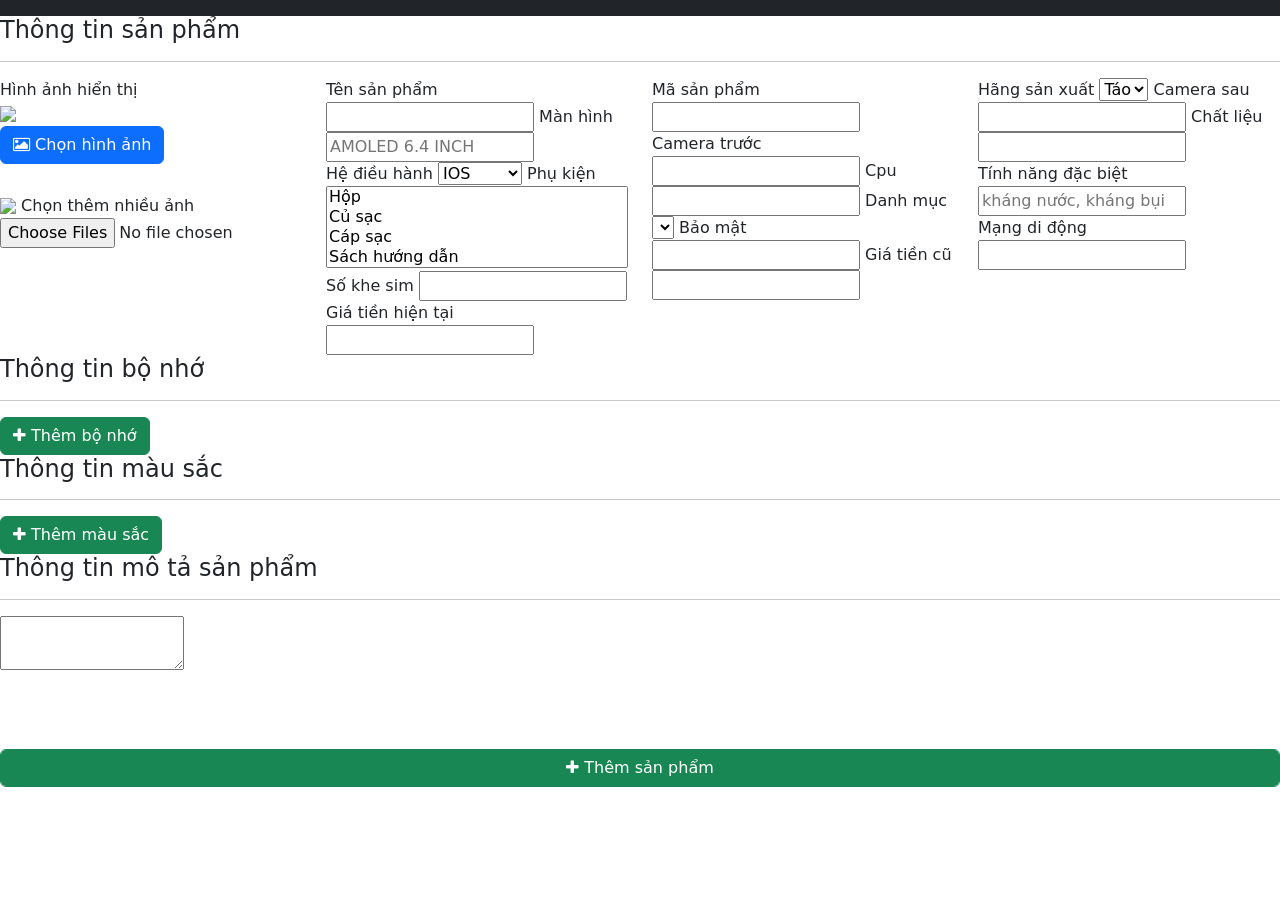
==== phonestore/src/main/webapp/views/admin/addproduct.html @ a9ff1b9f "." ====
<!DOCTYPE html>
<html lang="en">

<head>
    <meta charset="utf-8" />
    <meta name="viewport" content="width=device-width, initial-scale=1, shrink-to-fit=no" />
    <link href="css/styles.css" rel="stylesheet" />
    <script src="https://cdnjs.cloudflare.com/ajax/libs/font-awesome/5.15.3/js/all.min.js" crossorigin="anonymous"></script>
    <link rel="stylesheet" href="https://cdnjs.cloudflare.com/ajax/libs/font-awesome/5.15.4/css/all.min.css" />
    <link rel="stylesheet" href="https://cdnjs.cloudflare.com/ajax/libs/font-awesome/4.7.0/css/font-awesome.css" integrity="sha512-5A8nwdMOWrSz20fDsjczgUidUBR8liPYU+WymTZP1lmY9G6Oc7HlZv156XqnsgNUzTyMefFTcsFH/tnJE/+xBg==" crossorigin="anonymous" referrerpolicy="no-referrer"
    />
    <link rel="stylesheet" href="https://cdnjs.cloudflare.com/ajax/libs/font-awesome/4.7.0/css/font-awesome.min.css" integrity="sha512-SfTiTlX6kk+qitfevl/7LibUOeJWlt9rbyDn92a1DqWOw9vWG2MFoays0sgObmWazO5BQPiFucnnEAjpAB+/Sw==" crossorigin="anonymous" referrerpolicy="no-referrer"
    />
    <script src="https://cdn.jsdelivr.net/npm/bootstrap@5.1.0/dist/js/bootstrap.bundle.min.js" crossorigin="anonymous"></script>
    <script src="https://cdnjs.cloudflare.com/ajax/libs/Chart.js/2.8.0/Chart.min.js" crossorigin="anonymous"></script>
    <script src="https://cdn.jsdelivr.net/npm/simple-datatables@latest" crossorigin="anonymous"></script>
    <script src="https://ajax.googleapis.com/ajax/libs/jquery/3.6.3/jquery.min.js"></script>
    <script src="https://code.jquery.com/jquery-3.5.1.js"></script>
    <link href="https://cdnjs.cloudflare.com/ajax/libs/sweetalert/1.1.3/sweetalert.css" rel="stylesheet" />
    <script src="https://cdnjs.cloudflare.com/ajax/libs/sweetalert/1.1.3/sweetalert.min.js"></script>

    <script src="https://cdn.datatables.net/1.13.2/js/jquery.dataTables.min.js"></script>
    <script src="https://cdn.datatables.net/1.13.2/js/dataTables.bootstrap5.min.js"></script>
    <link href="https://cdn.datatables.net/1.13.2/css/dataTables.bootstrap5.min.css" rel="stylesheet" />
    <link href="https://cdnjs.cloudflare.com/ajax/libs/twitter-bootstrap/5.2.0/css/bootstrap.min.css" rel="stylesheet" />
    <link href="https://cdn.jsdelivr.net/npm/select2@4.1.0-rc.0/dist/css/select2.min.css" rel="stylesheet" />
    <script src="https://cdn.jsdelivr.net/npm/select2@4.1.0-rc.0/dist/js/select2.min.js"></script>
    <link rel="stylesheet" href="http://cdnjs.cloudflare.com/ajax/libs/toastr.js/latest/css/toastr.min.css">
    <script src="http://cdnjs.cloudflare.com/ajax/libs/toastr.js/2.0.2/js/toastr.min.js"></script>

    <script src="js/menu.js"></script>
    <script src="js/product.js"></script>
    <script>
        window.onload = function() {
            loadInit();
            loadAllCategorySelect();
            loadAllTradeMarkSelect();
            loadAProduct();
        }
    </script>
</head>

<body class="sb-nav-fixed">
    <nav id="top" class="sb-topnav navbar navbar-expand navbar-dark bg-dark"></nav>
    <div id="layoutSidenav">
        <div id="layoutSidenav_nav"></div>
        <div id="layoutSidenav_content">
            <main class="main row">
                <div class="col-sm-12">
                    <h4>Thông tin sản phẩm</h4><hr>
                </div>
                <div class="col-sm-3">
                    <label class="lbadd">Hình ảnh hiển thị</label>
                    <div class="divimgpreview">
                        <img src="../image/product1.webp" class="imgpreview" id="imgpreview">
                    </div>

                    <button onclick="document.getElementById('anhdaidien').click()"  class="btn btn-primary btnthemhinhanh"><i class="fa fa-image"></i> Chọn hình ảnh</button>
                    <input type="file" style="visibility: hidden;" id="anhdaidien">

                    <div onclick="choosefile.click()" class="divchooseimg">
                        <img src="../image/addimg.png">
                        <span id="slfile">Chọn thêm nhiều ảnh</span>
                        <input type="file" id="choosefile" class="inputmulfile" multiple>
                    </div>
                </div>
                <div class="col-sm-3">
                    <label class="lbadd">Tên sản phẩm</label>
                    <input id="tensp" class="inputcontrol">
                    <label class="lbadd">Màn hình</label>
                    <input id="manhinh" class="inputcontrol" placeholder="AMOLED 6.4 INCH">
                    <label class="lbadd">Hệ điều hành</label>
                    <select id="hedieuhanh" class="inputcontrol">
                        <option value="IOS">IOS</option>
                        <option value="Android">Android</option>
                    </select>
                    <label class="lbadd">Phụ kiện</label>
                    <select id="listdpar" class="inputcontrol" multiple style="width: 100%;">
                        <option value="hộp">Hộp</option>
                        <option value="Củ sạc">Củ sạc</option>
                        <option value="Cáp sạc">Cáp sạc</option>
                        <option value="Sách hướng dẫn">Sách hướng dẫn</option>
                        <option value="Tai nghe">Tai nghe</option>
                        <option value="Ốp lưng">Ốp lưng</option>
                        <option value="Dán màn hình">Dán màn hình</option>
                        <option value="Khác">Khác</option>
                    </select>
                    <label class="lbadd">Số khe sim</label>
                    <input id="khesim" class="inputcontrol">
                    <label class="lbadd">Giá tiền hiện tại</label>
                    <input id="price" class="inputcontrol">
                </div>
                <div class="col-sm-3">
                    <label class="lbadd">Mã sản phẩm</label>
                    <input id="masp" class="inputcontrol">
                    <label class="lbadd">Camera trước</label>
                    <input id="camtruoc" class="inputcontrol">
                    <label class="lbadd">Cpu</label>
                    <input id="cpu" class="inputcontrol">
                    <label class="lbadd">Danh mục</label>
                    <select class="inputcontrol" id="danhmucsp">

                    </select>
                    <label class="lbadd">Bảo mật</label>
                    <input id="baomat" class="inputcontrol">
                    <label class="lbadd">Giá tiền cũ</label>
                    <input id="oldprice" class="inputcontrol">
                </div>
                <div class="col-sm-3">
                    <label class="lbadd">Hãng sản xuất</label>
                    <select id="hangsx" class="inputcontrol">
                        <option value="IOS">Táo</option>
                    </select>
                    <label class="lbadd">Camera sau</label>
                    <input id="camsau" class="inputcontrol">
                    <label class="lbadd">Chất liệu</label>
                    <input id="chatlieu" class="inputcontrol">
                    <label class="lbadd">Tính năng đặc biệt</label>
                    <input id="tinhnangdacbiet" class="inputcontrol" placeholder="kháng nước, kháng bụi">
                    <label class="lbadd">Mạng di động</label>
                    <input id="mangdd" class="inputcontrol">
                </div>
                <div class="col-sm-12">
                    <div id="preview" class="row">

                    </div>
                </div>
                <div class="col-sm-12">
                    <h4 class="lbtieude">Thông tin bộ nhớ</h4><hr>
                    <div id="listbonho">
                        <div id="listbonhodathem">

                        </div>
                        <div id="listbonhotam">
                            <!-- <div class="singlebonho">
                                ram: 6GB - Bộ nhớ trong: 128GB <i class="fa fa-trash iconxoabn"></i>
                            </div> -->
                        </div>
                    </div>
                    <button data-bs-toggle="modal" data-bs-target="#thembonhomodal" class="btn btn-success btnthemhinhanh"><i class="fa fa-plus"></i> Thêm bộ nhớ</button>
                </div>
                <div class="col-sm-12">
                    <h4 class="lbtieude">Thông tin màu sắc</h4><hr>
                    <div id="listmausacdathem">

                    </div>
                    <div id="listmausac">
                        <!-- <div class="singlebonho">
                            <img src="../image/product1.webp" class="imgaddpro"> Vàng, ram: 6GB - Bộ nhớ trong: 128GB <span class="iconxoabn"><i class="fa fa-trash"></i></span>
                        </div> -->
                    </div>
                    <button data-bs-toggle="modal" data-bs-target="#themmausacmodal" class="btn btn-success btnthemhinhanh"><i class="fa fa-plus"></i> Thêm màu sắc</button>
                </div>
                <div class="col-sm-12">
                    <h4 class="lbtieude">Thông tin mô tả sản phẩm</h4><hr>
                    <textarea id="editor" name="content"></textarea>

                    <br>
                    <div class="loading" id="loading">
                        <div class="bar1 bar"></div>
                    </div><br>
                    <br><br><button onclick="saveProduct()" class="btn btn-success form-control"><i class="fa fa-plus"></i> Thêm sản phẩm</button>
                </div>
            </main>
        </div>
    </div>
</body>



<div class="modal fade" id="thembonhomodal" tabindex="-1" aria-labelledby="exampleModalLabel" aria-hidden="false">
    <div class="modal-dialog modal-md">
        <div class="modal-content">
            <div class="modal-header">
                <h5 class="modal-title" id="exampleModalLabel">Thêm bộ nhớ</h5> <button type="button" class="btn-close" data-bs-dismiss="modal" aria-label="Close"></button></div>
            <div class="modal-body">
                <label class="lb-form">Ram</label>
                <input id="rammd" class="form-control">
                <label class="lb-form">Bộ nhớ trong</label>
                <input id="rommd" class="form-control">
                <br><button onclick="addStorage()" class="form-control btn btn-primary btnaddmodal">Thêm bộ nhớ</button>
            </div>
        </div>
    </div>
</div>


<div class="modal fade" id="themmausacmodal" tabindex="-1" aria-labelledby="exampleModalLabel" aria-hidden="false">
    <div class="modal-dialog modal-md">
        <div class="modal-content">
            <div class="modal-header">
                <h5 class="modal-title" id="exampleModalLabel">Thêm bộ nhớ</h5> <button type="button" class="btn-close" data-bs-dismiss="modal" aria-label="Close"></button></div>
            <div class="modal-body">
                <label class="lb-form">Tên màu sắc</label>
                <input id="maumd" class="form-control">
                <label class="lb-form">Số lượng</label>
                <input id="soluong" class="form-control">
                <label class="lb-form">Giá bán</label>
                <input id="giaban" class="form-control">
                <label class="lb-form">Bộ nhớ</label>
                <select id="bonhomb" class="form-control">

                </select>
                <label class="lb-form">Ảnh màu</label>
                <input type="file" id="chonanhmau" class="form-control">
                <button onclick="addMauSac()" id="btnaddmausac" class="form-control btn btn-primary btnaddmodal">Thêm màu sắc</button>
            </div>
        </div>
    </div>
</div>



<div class="modal fade" id="suabonhomodal" tabindex="-1" aria-labelledby="exampleModalLabel" aria-hidden="false">
    <div class="modal-dialog modal-md">
        <div class="modal-content">
            <div class="modal-header">
                <h5 class="modal-title" id="exampleModalLabel">Cập nhật thông tin bộ nhớ</h5> <button type="button" class="btn-close" data-bs-dismiss="modal" aria-label="Close"></button></div>
            <div class="modal-body">
                <label class="lb-form">Ram</label>
                <input id="idbonhomd" style="visibility: hidden;" class="form-control">
                <input id="rambnho" class="form-control">
                <label class="lb-form">Bộ nhớ trong</label>
                <input id="rombnho" class="form-control">
                <br><button onclick="updateProductStorage()" class="form-control btn btn-primary btnaddmodal">Cập nhật thông tin bộ nhớ</button>
            </div>
        </div>
    </div>
</div>


<div class="modal fade" id="suamausacmodal" tabindex="-1" aria-labelledby="exampleModalLabel" aria-hidden="false">
    <div class="modal-dialog modal-md">
        <div class="modal-content">
            <div class="modal-header">
                <h5 class="modal-title" id="exampleModalLabel">Thêm bộ nhớ</h5> <button type="button" class="btn-close" data-bs-dismiss="modal" aria-label="Close"></button></div>
            <div class="modal-body">
                <label class="lb-form">Tên màu sắc</label>
                <input id="idmausac" style="visibility: hidden;" class="form-control">
                <input id="tenmausac" class="form-control">
                <label class="lb-form">Số lượng</label>
                <input id="soluongupdate" class="form-control">
                <label class="lb-form">Giá bán</label>
                <input id="giabanupdate" class="form-control">
                <label class="lb-form">Bộ nhớ</label>
                <select id="bonhoupdate" class="form-control">

                </select>
                <label class="lb-form">Ảnh màu</label>
                <input onchange="setImginput()" type="file" id="chonanhmauupdate" class="form-control">
                <img id="imgpremausac" style="width: 100px; margin-top: 10px; margin-bottom: 10px;">
                <input id="linkimgmausac" style="visibility: hidden;" class="form-control">
                <button onclick="updateProductImage()" id="btnupdatemausac" class="form-control btn btn-primary btnaddmodal">Cập nhật màu sắc</button>
            </div>
        </div>
    </div>
</div>

<script src="https://cdn.tiny.cloud/1/9m78rzmnooc10sxv5p5j8zw1fskq754vvfakj6oqf3q84mac/tinymce/6/tinymce.min.js" referrerpolicy="origin"></script>
<script>
    tinymce.init({
        selector: 'textarea#editor',
    });
    anhdaidien.onchange = evt => {
        const [file] = anhdaidien.files
        if (file) {
            imgpreview.src = URL.createObjectURL(file)
        }
    }
    const ser = $("#listdpar");
    ser.select2({
        placeholder: "Chọn phụ kiện đi kèm",
    });
</script>
</html>
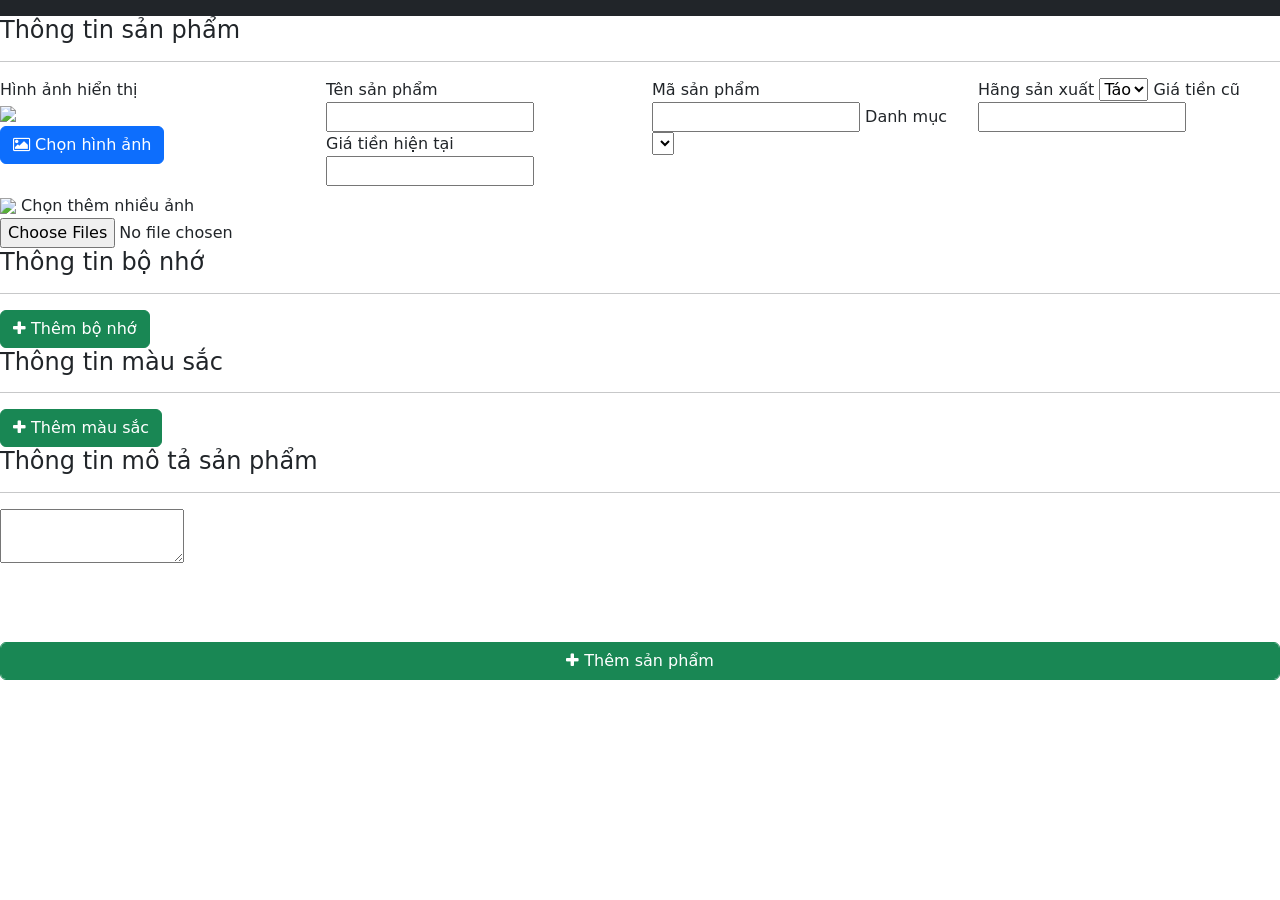
==== commit d37617ca: "commit sua code" ====
--- a/phonestore/src/main/webapp/views/admin/addproduct.html
+++ b/phonestore/src/main/webapp/views/admin/addproduct.html
@@ -67,58 +67,25 @@
                 <div class="col-sm-3">
                     <label class="lbadd">Tên sản phẩm</label>
                     <input id="tensp" class="inputcontrol">
-                    <label class="lbadd">Màn hình</label>
-                    <input id="manhinh" class="inputcontrol" placeholder="AMOLED 6.4 INCH">
-                    <label class="lbadd">Hệ điều hành</label>
-                    <select id="hedieuhanh" class="inputcontrol">
-                        <option value="IOS">IOS</option>
-                        <option value="Android">Android</option>
-                    </select>
-                    <label class="lbadd">Phụ kiện</label>
-                    <select id="listdpar" class="inputcontrol" multiple style="width: 100%;">
-                        <option value="hộp">Hộp</option>
-                        <option value="Củ sạc">Củ sạc</option>
-                        <option value="Cáp sạc">Cáp sạc</option>
-                        <option value="Sách hướng dẫn">Sách hướng dẫn</option>
-                        <option value="Tai nghe">Tai nghe</option>
-                        <option value="Ốp lưng">Ốp lưng</option>
-                        <option value="Dán màn hình">Dán màn hình</option>
-                        <option value="Khác">Khác</option>
-                    </select>
-                    <label class="lbadd">Số khe sim</label>
-                    <input id="khesim" class="inputcontrol">
+
                     <label class="lbadd">Giá tiền hiện tại</label>
                     <input id="price" class="inputcontrol">
                 </div>
                 <div class="col-sm-3">
                     <label class="lbadd">Mã sản phẩm</label>
                     <input id="masp" class="inputcontrol">
-                    <label class="lbadd">Camera trước</label>
-                    <input id="camtruoc" class="inputcontrol">
-                    <label class="lbadd">Cpu</label>
-                    <input id="cpu" class="inputcontrol">
                     <label class="lbadd">Danh mục</label>
                     <select class="inputcontrol" id="danhmucsp">
 
                     </select>
-                    <label class="lbadd">Bảo mật</label>
-                    <input id="baomat" class="inputcontrol">
-                    <label class="lbadd">Giá tiền cũ</label>
-                    <input id="oldprice" class="inputcontrol">
                 </div>
                 <div class="col-sm-3">
                     <label class="lbadd">Hãng sản xuất</label>
                     <select id="hangsx" class="inputcontrol">
                         <option value="IOS">Táo</option>
                     </select>
-                    <label class="lbadd">Camera sau</label>
-                    <input id="camsau" class="inputcontrol">
-                    <label class="lbadd">Chất liệu</label>
-                    <input id="chatlieu" class="inputcontrol">
-                    <label class="lbadd">Tính năng đặc biệt</label>
-                    <input id="tinhnangdacbiet" class="inputcontrol" placeholder="kháng nước, kháng bụi">
-                    <label class="lbadd">Mạng di động</label>
-                    <input id="mangdd" class="inputcontrol">
+                    <label class="lbadd">Giá tiền cũ</label>
+                    <input id="oldprice" class="inputcontrol">
                 </div>
                 <div class="col-sm-12">
                     <div id="preview" class="row">
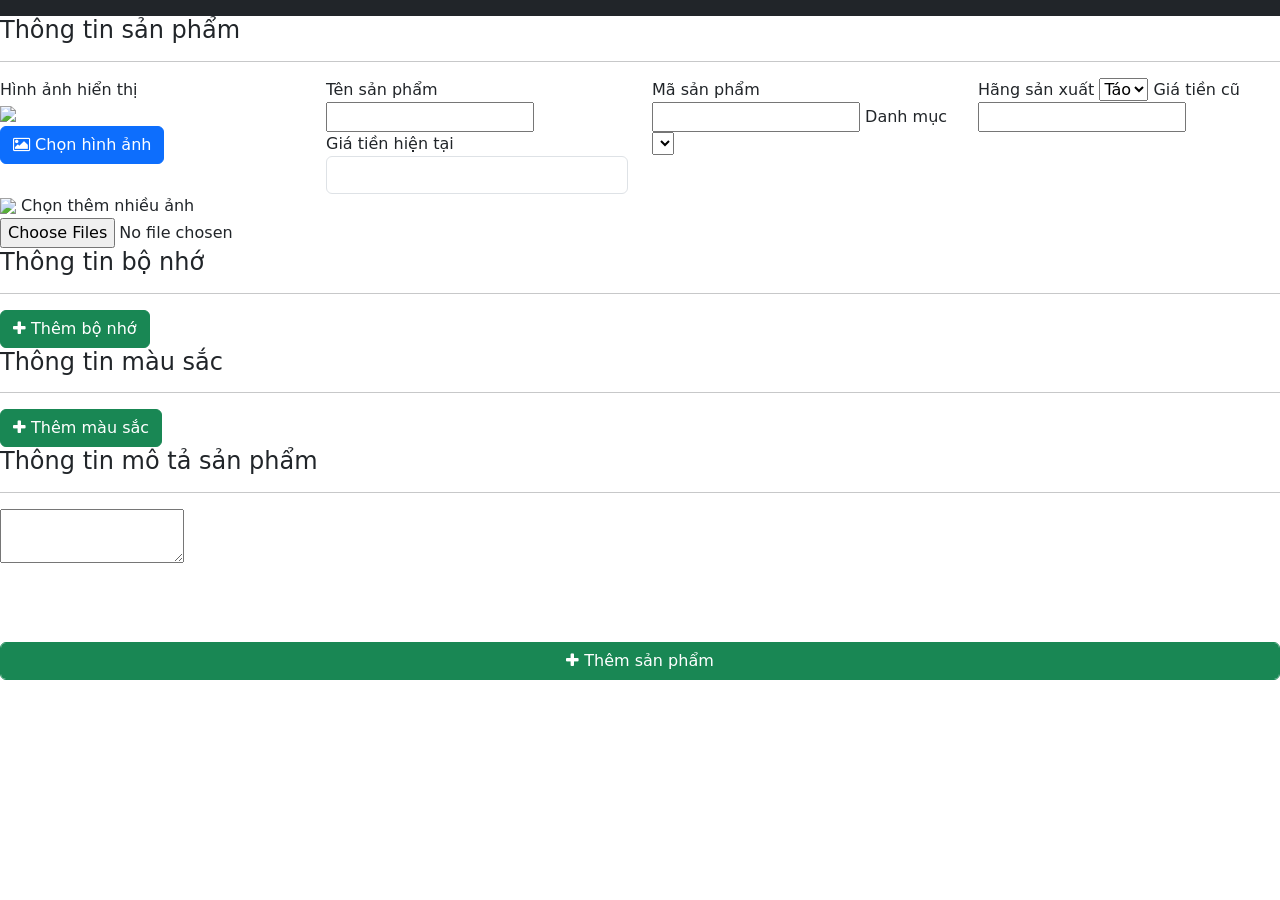
==== commit c2a7539e: "update các thứ" ====
--- a/phonestore/src/main/webapp/views/admin/addproduct.html
+++ b/phonestore/src/main/webapp/views/admin/addproduct.html
@@ -69,7 +69,11 @@
                     <input id="tensp" class="inputcontrol">
 
                     <label class="lbadd">Giá tiền hiện tại</label>
-                    <input id="price" class="inputcontrol">
+                    <div class="dropdown">
+                        <input id="price" class="form-control dropdown-toggle" data-bs-toggle="dropdown">
+                        <ul id="price-suggestions" class="dropdown-menu w-100">
+                        </ul>
+                    </div>
                 </div>
                 <div class="col-sm-3">
                     <label class="lbadd">Mã sản phẩm</label>
@@ -84,8 +88,14 @@
                     <select id="hangsx" class="inputcontrol">
                         <option value="IOS">Táo</option>
                     </select>
-                    <label class="lbadd">Giá tiền cũ</label>
-                    <input id="oldprice" class="inputcontrol">
+
+                        <label class="lbadd">Giá tiền cũ</label>
+                    <div style="position: relative;">
+                        <input id="oldprice" class="inputcontrol">
+                        <ul id="oldprice-suggestions" class="list-group"
+                            style="position:absolute; top:100%; left:0; right:0; z-index:999; display:none;"></ul>
+                    </div>
+
                 </div>
                 <div class="col-sm-12">
                     <div id="preview" class="row">
@@ -239,4 +249,109 @@
         placeholder: "Chọn phụ kiện đi kèm",
     });
 </script>
+
+<script>
+    function formatCurrencyInput(input) {
+        let raw = input.value.replace(/\D/g, '');
+        if (!raw) return input.value = '';
+        input.value = Number(raw).toLocaleString('vi-VN');
+    }
+
+    // Format khi nhập vào
+    $('#price, #oldprice, #giaban, #giabanupdate').on('input', function () {
+        formatCurrencyInput(this);
+    });
+</script>
+
+<script>
+    function formatCurrency(val) {
+        return Number(val).toLocaleString('vi-VN');
+    }
+
+    $('#price').on('input', function () {
+        let inputVal = this.value.replace(/\D/g, '');
+        let container = $('#price-suggestions');
+        container.empty().hide();
+
+        if (inputVal.length === 0) return;
+
+        let number = parseInt(inputVal, 10);
+        if (isNaN(number)) return;
+
+        [10, 100, 1000, 10000].forEach(multiplier => {
+            let suggestion = number * multiplier;
+            if (suggestion >= 1000) {
+                container.append(`<li class="list-group-item list-group-item-action">${formatCurrency(suggestion)}</li>`);
+            }
+        });
+
+        container.show();
+    });
+
+    $('#price-suggestions').on('click', 'li', function () {
+        $('#price').val($(this).text());
+        $('#price-suggestions').hide();
+    });
+    bindPriceSuggestion('#oldprice', '#oldprice-suggestions');
+
+</script>
+<script>
+$('#price').on('input', function () {
+let inputVal = this.value.replace(/\D/g, '');
+let container = $('#price-suggestions');
+container.empty();
+
+if (!inputVal) return;
+
+[10, 100, 1000, 10000].forEach(mult => {
+let val = parseInt(inputVal) * mult;
+if (val >= 1000) {
+container.append(`<li><a class="dropdown-item">${val.toLocaleString('vi-VN')}</a></li>`);
+}
+});
+});
+$('#price-suggestions').on('click', '.dropdown-item', function () {
+$('#price').val($(this).text());
+});
+</script>
+
+<script>
+    function bindPriceSuggestion(inputSelector, suggestionSelector) {
+        const $input = $(inputSelector);
+        const $suggest = $(suggestionSelector);
+
+        $input.on('input', function () {
+            let val = this.value.replace(/\D/g, '');
+            $suggest.empty();
+
+            if (!val || val === '0') return $suggest.hide();
+
+            let num = parseInt(val);
+            [10, 100, 1000, 10000].forEach(mult => {
+                let g = num * mult;
+                if (g >= 1000) {
+                    $suggest.append(`<li class="list-group-item list-group-item-action">${g.toLocaleString('vi-VN')}</li>`);
+                }
+            });
+
+            $suggest.show();
+        });
+
+        $suggest.on('click', 'li', function () {
+            $input.val($(this).text());
+            $suggest.hide();
+        });
+
+        $(document).on('click', function (e) {
+            if (!$(e.target).closest(inputSelector + ', ' + suggestionSelector).length) {
+                $suggest.hide();
+            }
+        });
+    }
+
+    // Gọi hàm sau khi đã định nghĩa
+    bindPriceSuggestion('#oldprice', '#oldprice-suggestions');
+</script>
+
+
 </html>
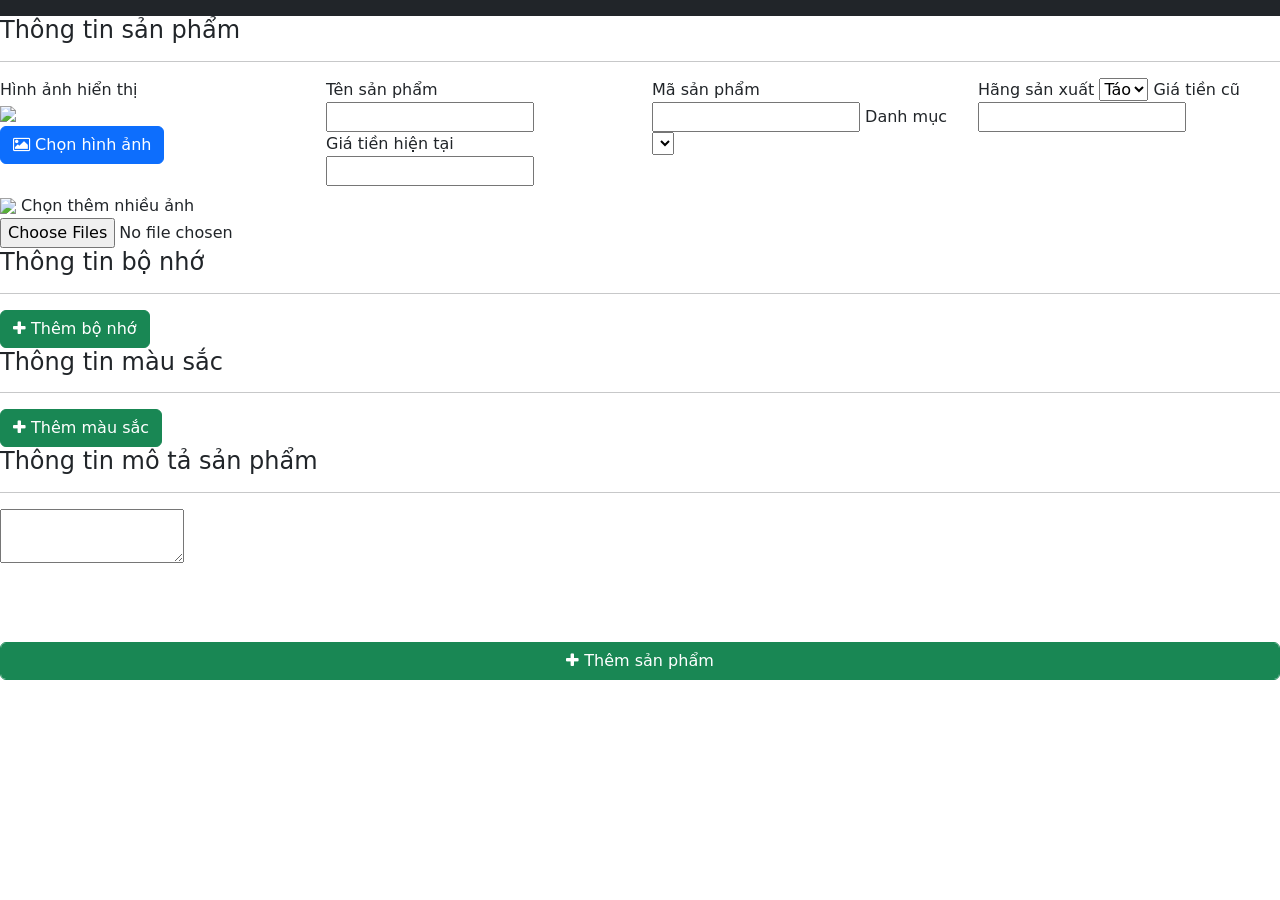
==== commit 15d85633: "product, product detail mobile app done" ====
--- a/phonestore/src/main/webapp/views/admin/addproduct.html
+++ b/phonestore/src/main/webapp/views/admin/addproduct.html
@@ -69,11 +69,7 @@
                     <input id="tensp" class="inputcontrol">
 
                     <label class="lbadd">Giá tiền hiện tại</label>
-                    <div class="dropdown">
-                        <input id="price" class="form-control dropdown-toggle" data-bs-toggle="dropdown">
-                        <ul id="price-suggestions" class="dropdown-menu w-100">
-                        </ul>
-                    </div>
+                    <input id="price" class="inputcontrol">
                 </div>
                 <div class="col-sm-3">
                     <label class="lbadd">Mã sản phẩm</label>
@@ -88,14 +84,8 @@
                     <select id="hangsx" class="inputcontrol">
                         <option value="IOS">Táo</option>
                     </select>
-
-                        <label class="lbadd">Giá tiền cũ</label>
-                    <div style="position: relative;">
-                        <input id="oldprice" class="inputcontrol">
-                        <ul id="oldprice-suggestions" class="list-group"
-                            style="position:absolute; top:100%; left:0; right:0; z-index:999; display:none;"></ul>
-                    </div>
-
+                    <label class="lbadd">Giá tiền cũ</label>
+                    <input id="oldprice" class="inputcontrol">
                 </div>
                 <div class="col-sm-12">
                     <div id="preview" class="row">
@@ -249,109 +239,4 @@
         placeholder: "Chọn phụ kiện đi kèm",
     });
 </script>
-
-<script>
-    function formatCurrencyInput(input) {
-        let raw = input.value.replace(/\D/g, '');
-        if (!raw) return input.value = '';
-        input.value = Number(raw).toLocaleString('vi-VN');
-    }
-
-    // Format khi nhập vào
-    $('#price, #oldprice, #giaban, #giabanupdate').on('input', function () {
-        formatCurrencyInput(this);
-    });
-</script>
-
-<script>
-    function formatCurrency(val) {
-        return Number(val).toLocaleString('vi-VN');
-    }
-
-    $('#price').on('input', function () {
-        let inputVal = this.value.replace(/\D/g, '');
-        let container = $('#price-suggestions');
-        container.empty().hide();
-
-        if (inputVal.length === 0) return;
-
-        let number = parseInt(inputVal, 10);
-        if (isNaN(number)) return;
-
-        [10, 100, 1000, 10000].forEach(multiplier => {
-            let suggestion = number * multiplier;
-            if (suggestion >= 1000) {
-                container.append(`<li class="list-group-item list-group-item-action">${formatCurrency(suggestion)}</li>`);
-            }
-        });
-
-        container.show();
-    });
-
-    $('#price-suggestions').on('click', 'li', function () {
-        $('#price').val($(this).text());
-        $('#price-suggestions').hide();
-    });
-    bindPriceSuggestion('#oldprice', '#oldprice-suggestions');
-
-</script>
-<script>
-$('#price').on('input', function () {
-let inputVal = this.value.replace(/\D/g, '');
-let container = $('#price-suggestions');
-container.empty();
-
-if (!inputVal) return;
-
-[10, 100, 1000, 10000].forEach(mult => {
-let val = parseInt(inputVal) * mult;
-if (val >= 1000) {
-container.append(`<li><a class="dropdown-item">${val.toLocaleString('vi-VN')}</a></li>`);
-}
-});
-});
-$('#price-suggestions').on('click', '.dropdown-item', function () {
-$('#price').val($(this).text());
-});
-</script>
-
-<script>
-    function bindPriceSuggestion(inputSelector, suggestionSelector) {
-        const $input = $(inputSelector);
-        const $suggest = $(suggestionSelector);
-
-        $input.on('input', function () {
-            let val = this.value.replace(/\D/g, '');
-            $suggest.empty();
-
-            if (!val || val === '0') return $suggest.hide();
-
-            let num = parseInt(val);
-            [10, 100, 1000, 10000].forEach(mult => {
-                let g = num * mult;
-                if (g >= 1000) {
-                    $suggest.append(`<li class="list-group-item list-group-item-action">${g.toLocaleString('vi-VN')}</li>`);
-                }
-            });
-
-            $suggest.show();
-        });
-
-        $suggest.on('click', 'li', function () {
-            $input.val($(this).text());
-            $suggest.hide();
-        });
-
-        $(document).on('click', function (e) {
-            if (!$(e.target).closest(inputSelector + ', ' + suggestionSelector).length) {
-                $suggest.hide();
-            }
-        });
-    }
-
-    // Gọi hàm sau khi đã định nghĩa
-    bindPriceSuggestion('#oldprice', '#oldprice-suggestions');
-</script>
-
-
 </html>
